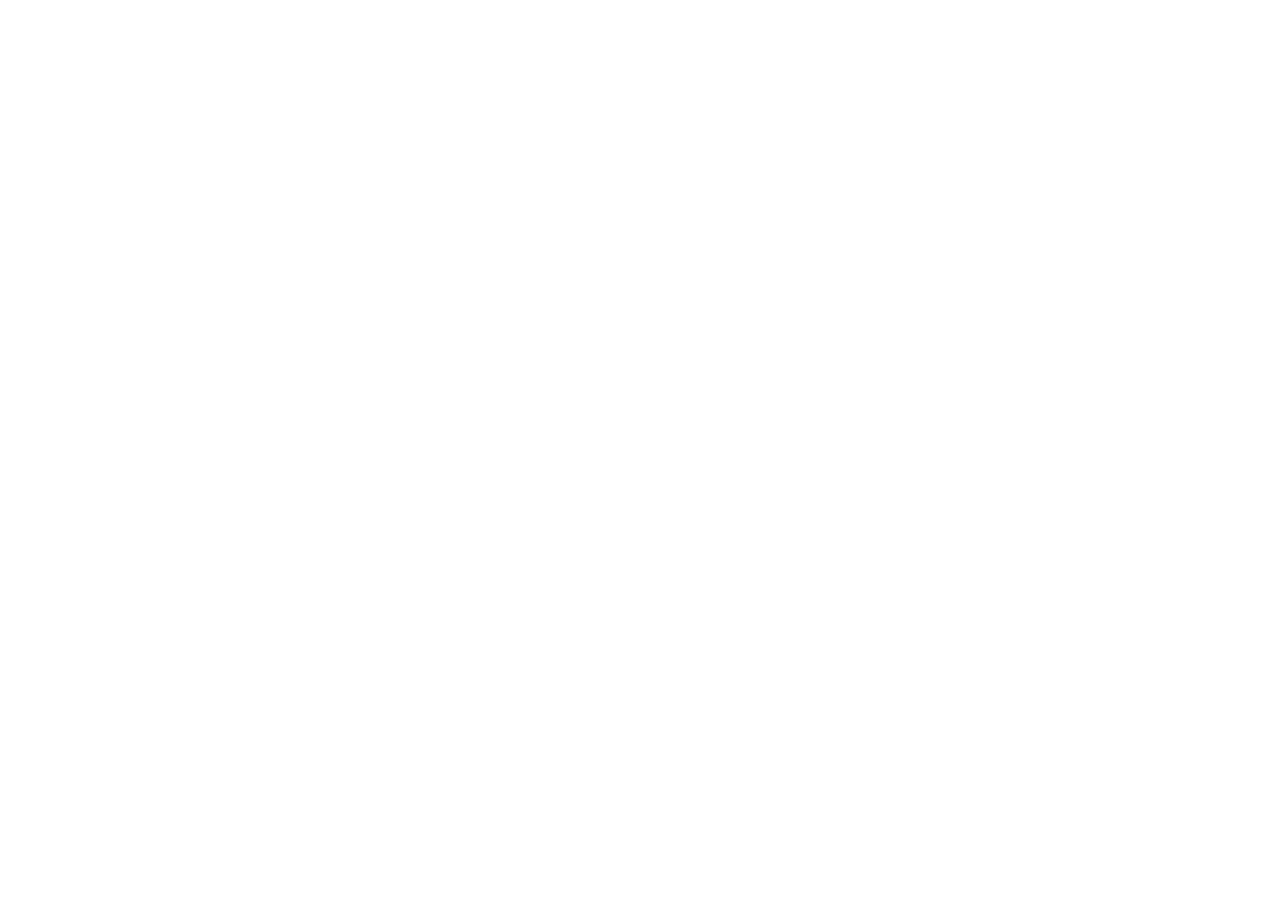
==== components/accordion.html @ 72fba7e2 "first commit" ====
<!DOCTYPE html>
<html lang="ru">
<head>
    <meta charset="UTF-8">
    <meta name="viewport" content="width=device-width, initial-scale=1.0">
    <title>Аккордеон | Пример в разработке</title>
</head>
<body>
    
</body>
</html>
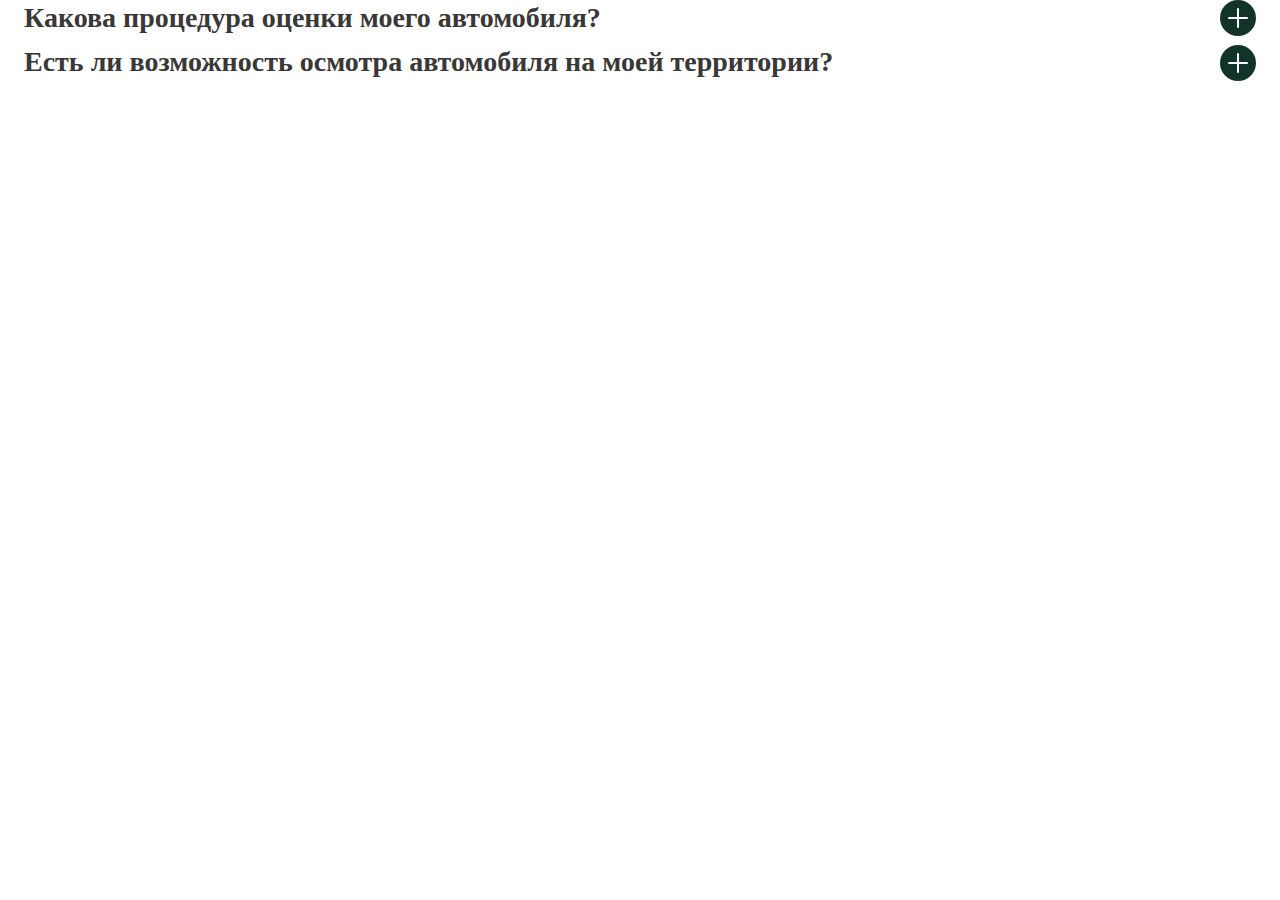
==== commit 27bc1c68: "upd template" ====
--- a/components/accordion.html
+++ b/components/accordion.html
@@ -1,11 +1,59 @@
 <!DOCTYPE html>
 <html lang="ru">
+
 <head>
     <meta charset="UTF-8">
     <meta name="viewport" content="width=device-width, initial-scale=1.0">
-    <title>Аккордеон | Пример в разработке</title>
+    <link rel="stylesheet" href="../css/main.css">
+    <title>Аккордеон | Пример</title>
 </head>
+
 <body>
-    
+    <div class="container">
+        <div class="accordion">
+            <ul class="accordion-list">
+                <li class="accordion-list__item">
+                    <div class="accordion__top">
+                        <p class="accordion__title">Какова процедура оценки моего автомобиля?</p>
+                        <button class="accordion-list__btn">
+                            <span></span>
+                            <span></span>
+                        </button>
+                    </div>
+                    <div class="accordion__bottom">
+                        <p class="accordion__text">Наша компания предлагает точную оценку стоимости вашего
+                            автомобиля по телефону. Просто свяжитесь с нами, и наши эксперты-оценщики
+                            предоставят вам актуальную информацию. В более чем 90% случаев цена, озвученная
+                            по телефону, совпадает с ценой, предложенной после осмотра автомобиля.</p>
+                    </div>
+                </li>
+                <li class="accordion-list__item">
+                    <div class="accordion__top">
+                        <p class="accordion__title">Есть ли возможность осмотра автомобиля на моей территории?
+                        </p>
+                        <button class="accordion-list__btn">
+                            <span></span>
+                            <span></span>
+                        </button>
+                    </div>
+                    <div class="accordion__bottom">
+                        <p class="accordion__text">Да, мы готовы приехать к вам для осмотра вашего автомобиля в удобное
+                            для вас время и место. Просто дайте нам знать, когда вам будет удобно, и наши специалисты
+                            приедут к вам.</p>
+                    </div>
+                </li>
+            </ul>
+        </div>
+    </div>
+
+    <script src="../assets/libs/jquery.min.js"></script>
+
+    <script>
+        $('.accordion__top').click((e) => {
+            $(e.target).closest('.accordion-list__item').find('.accordion__bottom').toggleClass('open')
+            $(e.target).find('.accordion-list__btn').toggleClass('open')
+        })
+    </script>
 </body>
+
 </html>--- a/css/main.css
+++ b/css/main.css
@@ -0,0 +1,761 @@
+/* Reset and base styles  */
+@import url("../assets/fonts/stylesheet.css");
+* {
+  padding: 0px;
+  margin: 0px;
+  border: none;
+}
+
+*,
+*::before,
+*::after {
+  -webkit-box-sizing: border-box;
+          box-sizing: border-box;
+}
+
+/* Links */
+a, a:link, a:visited {
+  text-decoration: none;
+}
+
+a:hover {
+  text-decoration: none;
+}
+
+/* Common */
+aside, nav, footer, header, section, main {
+  display: block;
+}
+
+h1, h2, h3, h4, h5, h6, p {
+  font-size: inherit;
+  font-weight: inherit;
+}
+
+ul, ul li {
+  list-style: none;
+}
+
+img {
+  vertical-align: top;
+}
+
+img, svg {
+  max-width: 100%;
+  height: auto;
+}
+
+address {
+  font-style: normal;
+}
+
+/* Form */
+input, textarea, button, select {
+  font-family: inherit;
+  font-size: inherit;
+  color: inherit;
+  background-color: transparent;
+}
+
+input::-ms-clear {
+  display: none;
+}
+
+button, input[type=submit] {
+  display: inline-block;
+  -webkit-box-shadow: none;
+          box-shadow: none;
+  background-color: transparent;
+  background: none;
+  cursor: pointer;
+}
+
+input:focus, input:active,
+button:focus, button:active {
+  outline: none;
+}
+
+button::-moz-focus-inner {
+  padding: 0;
+  border: 0;
+}
+
+label {
+  cursor: pointer;
+}
+
+legend {
+  display: block;
+}
+
+html,
+body {
+  font-family: "";
+  scroll-behavior: smooth;
+}
+
+h1 {
+  color: #548235;
+}
+
+h2 {
+  color: #548235;
+}
+
+h3 {
+  color: #3A3737;
+}
+
+.container {
+  max-width: 1440px;
+  width: 100%;
+  margin: 0 auto;
+}
+.container__inner {
+  margin-top: 40px;
+}
+@media (max-width: 768px) {
+  .container__inner {
+    margin-top: 24px;
+  }
+}
+@media (max-width: 1440px) {
+  .container {
+    padding: 0 24px;
+  }
+}
+@media (max-width: 768px) {
+  .container {
+    padding: 0 16px;
+  }
+}
+
+.section {
+  margin-top: 100px;
+}
+@media (max-width: 768px) {
+  .section {
+    margin-top: 90px;
+  }
+}
+
+.left-padding {
+  padding-left: calc((100vw - 100px) / 2);
+}
+@media (max-width: 1440px) {
+  .left-padding {
+    padding-left: 24px;
+  }
+}
+@media (max-width: 768px) {
+  .left-padding {
+    padding-left: 16px;
+  }
+}
+
+.no-scroll {
+  overflow: hidden;
+}
+
+.header {
+  position: relative;
+  background: #fff;
+}
+.header__wrapper {
+  position: relative;
+  display: -webkit-box;
+  display: -ms-flexbox;
+  display: flex;
+  -webkit-box-pack: justify;
+      -ms-flex-pack: justify;
+          justify-content: space-between;
+  -webkit-box-align: center;
+      -ms-flex-align: center;
+          align-items: center;
+  padding: 29px 0;
+  z-index: 2;
+}
+@media (max-width: 768px) {
+  .header__wrapper {
+    padding: 20px 0;
+  }
+}
+@media (max-width: 480px) {
+  .header__wrapper {
+    padding: 16px 0;
+  }
+}
+.header__contacts {
+  display: -webkit-box;
+  display: -ms-flexbox;
+  display: flex;
+  -webkit-box-orient: vertical;
+  -webkit-box-direction: normal;
+      -ms-flex-direction: column;
+          flex-direction: column;
+  -webkit-box-align: end;
+      -ms-flex-align: end;
+          align-items: end;
+}
+.modal {
+  opacity: 0;
+}
+.modal.active {
+  opacity: 1;
+}
+.modal.active::before {
+  pointer-events: all;
+}
+.modal.active .modal__body {
+  pointer-events: all;
+}
+.modal__body {
+  position: fixed;
+  top: 50%;
+  left: 50%;
+  translate: -50% -50%;
+  z-index: 8;
+  pointer-events: none;
+}
+.modal__body--form {
+  max-width: 1080px;
+  width: 100%;
+}
+@media (max-width: 1100px) {
+  .modal__body--form {
+    max-width: 98vw;
+  }
+}
+@media (max-width: 768px) {
+  .modal__body--form {
+    max-width: 100%;
+  }
+}
+.modal__wrapper {
+  position: relative;
+  background: #548235;
+  border-radius: 40px;
+}
+.modal__wrapper--form {
+  padding: 60px;
+}
+@media (max-width: 1024px) {
+  .modal__wrapper--form {
+    padding: 40px;
+  }
+}
+@media (max-width: 768px) {
+  .modal__wrapper--form {
+    padding: 95px 20px;
+    border-radius: 0;
+  }
+}
+@media (max-width: 480px) {
+  .modal__wrapper--form {
+    min-height: 100dvh;
+  }
+}
+.modal__header {
+  width: 66.6666666667%;
+}
+@media (max-width: 768px) {
+  .modal__header {
+    width: 100%;
+  }
+}
+@media (max-width: 1024px) {
+  .modal__title {
+    font-size: 36px;
+  }
+}
+.modal__text {
+  margin-top: 20px;
+  font-weight: 500;
+  font-size: 20px;
+  line-height: 150%;
+  color: #3A3737;
+}
+@media (max-width: 1024px) {
+  .modal__text {
+    margin-top: 10px;
+    font-size: 16px;
+  }
+}
+@media (max-width: 480px) {
+  .modal__text {
+    font-size: 14px;
+  }
+}
+.modal::before {
+  content: "";
+  position: fixed;
+  left: 0;
+  right: 0;
+  top: 0;
+  bottom: 0;
+  width: 100vw;
+  height: 100%;
+  background: rgba(0, 0, 0, 0.4);
+  -webkit-backdrop-filter: blur(3px);
+          backdrop-filter: blur(3px);
+  z-index: 7;
+  pointer-events: none;
+}
+
+.close-modal {
+  display: -webkit-box;
+  display: -ms-flexbox;
+  display: flex;
+  position: absolute;
+  top: 40px;
+  right: 40px;
+}
+@media (max-width: 768px) {
+  .close-modal {
+    width: 12px;
+  }
+}
+@media (max-width: 480px) {
+  .close-modal {
+    top: 24px;
+    right: 24px;
+  }
+}
+
+.menu {
+  display: -webkit-inline-box;
+  display: -ms-inline-flexbox;
+  display: inline-flex;
+}
+@media (max-width: 768px) {
+  .menu {
+    display: none;
+  }
+}
+.menu--open {
+  position: relative;
+}
+.menu--open::before, .menu--open::after {
+  content: "";
+  position: absolute;
+  background: #fff;
+  width: 16px;
+  height: 100dvh;
+  top: 0;
+}
+.menu--open::before {
+  left: -16px;
+}
+.menu--open::after {
+  right: -16px;
+}
+@media (max-width: 768px) {
+  .menu--open {
+    display: -webkit-box !important;
+    display: -ms-flexbox !important;
+    display: flex !important;
+    position: absolute;
+    top: 100%;
+    background: #fff;
+    width: 100%;
+    height: 100dvh;
+    padding: 80px 0;
+  }
+}
+@media (max-width: 768px) {
+  .menu--open .menu-nav {
+    -webkit-box-orient: vertical;
+    -webkit-box-direction: normal;
+        -ms-flex-direction: column;
+            flex-direction: column;
+    -webkit-box-align: center;
+        -ms-flex-align: center;
+            align-items: center;
+    gap: 28px;
+    width: 100%;
+  }
+}
+.menu--open .menu-nav__link {
+  font-size: 18px;
+}
+
+.btn-menu {
+  display: none;
+  -webkit-box-orient: vertical;
+  -webkit-box-direction: normal;
+      -ms-flex-direction: column;
+          flex-direction: column;
+  -webkit-box-pack: center;
+      -ms-flex-pack: center;
+          justify-content: center;
+  position: relative;
+  width: 14px;
+  height: 10px;
+}
+@media (max-width: 768px) {
+  .btn-menu {
+    display: -webkit-box;
+    display: -ms-flexbox;
+    display: flex;
+  }
+}
+.btn-menu span {
+  position: absolute;
+  background: #548235;
+  border-radius: 100px;
+  width: 100%;
+  height: 2px;
+  -webkit-transition: all 0.3s;
+  transition: all 0.3s;
+}
+.btn-menu span:first-child {
+  top: 0;
+  left: 0;
+  -webkit-transform-origin: center;
+          transform-origin: center;
+}
+.btn-menu span:nth-of-type(2) {
+  top: 50%;
+  -webkit-transform: translateY(-50%);
+          transform: translateY(-50%);
+  left: 0;
+}
+.btn-menu span:last-child {
+  bottom: 0;
+  left: 0;
+  -webkit-transform-origin: center;
+          transform-origin: center;
+}
+.btn-menu--open {
+  height: 16px;
+  overflow: hidden;
+}
+.btn-menu--open span:first-child {
+  display: block;
+  rotate: 45deg;
+  top: auto;
+}
+.btn-menu--open span:nth-of-type(2) {
+  -webkit-transform: translateX(100%);
+          transform: translateX(100%);
+}
+.btn-menu--open span:last-child {
+  display: block;
+  rotate: -45deg;
+  bottom: auto;
+}
+
+.menu-nav {
+  display: -webkit-box;
+  display: -ms-flexbox;
+  display: flex;
+  -webkit-box-align: center;
+      -ms-flex-align: center;
+          align-items: center;
+  gap: 40px;
+}
+@media (max-width: 1280px) {
+  .menu-nav {
+    gap: 16px;
+  }
+}
+@media (max-width: 1024px) {
+  .menu-nav {
+    gap: 6px;
+  }
+}
+.menu-nav__item {
+  display: -webkit-box;
+  display: -ms-flexbox;
+  display: flex;
+}
+.menu-nav__link {
+  display: block;
+  font-weight: 500;
+  font-size: 18px;
+  color: #3A3737;
+}
+@media (max-width: 1024px) {
+  .menu-nav__link {
+    font-size: 16px;
+  }
+}
+.menu-nav__link--active {
+  color: #548235;
+}
+
+.custom-checkbox {
+  display: block;
+  margin: 0;
+  cursor: pointer;
+  -webkit-user-select: none;
+     -moz-user-select: none;
+      -ms-user-select: none;
+          user-select: none;
+  position: relative;
+}
+.custom-checkbox input[type=checkbox] {
+  position: absolute;
+  z-index: -1;
+  opacity: 0;
+  display: block;
+  width: 0;
+  height: 0;
+}
+.custom-checkbox input[type=checkbox]:disabled + span {
+  color: #666;
+  cursor: default;
+}
+.custom-checkbox input[type=checkbox]:disabled + span::before {
+  -webkit-filter: grayscale(100%);
+          filter: grayscale(100%);
+  opacity: 0.6;
+}
+.custom-checkbox input[type=checkbox]:checked + span:before {
+  background-image: url(../assets/img/icons/checkbox.svg);
+  background-repeat: no-repeat;
+  background-position: 50%;
+}
+.custom-checkbox span {
+  display: inline-block;
+  position: relative;
+  padding: 0 0 0 35px;
+  line-height: 24px;
+  font-weight: 500;
+  font-size: 16px;
+  line-height: 150%;
+  color: #3A3737;
+}
+@media (max-width: 1024px) {
+  .custom-checkbox span {
+    font-size: 14px;
+  }
+}
+@media (max-width: 480px) {
+  .custom-checkbox span {
+    font-size: 12px;
+  }
+}
+.custom-checkbox span:hover::before {
+  -webkit-filter: brightness(110%);
+          filter: brightness(110%);
+}
+.custom-checkbox span:active::before {
+  -webkit-filter: brightness(80%);
+          filter: brightness(80%);
+}
+.custom-checkbox span::before {
+  content: "";
+  display: inline-block;
+  width: 22px;
+  height: 22px;
+  position: absolute;
+  left: 0;
+  top: 0;
+  border: 1px solid #3A3737;
+  border-radius: 6px;
+}
+
+.custom-radio input[type=radio] {
+  display: none;
+}
+.custom-radio input[type=radio]:checked + label:before {
+  background: url(../assets/img/icons/radio-2.png) 0 0 no-repeat;
+}
+.custom-radio input[type=radio]:disabled + label:before {
+  -webkit-filter: grayscale(100%);
+          filter: grayscale(100%);
+}
+.custom-radio label {
+  display: inline-block;
+  cursor: pointer;
+  position: relative;
+  padding-left: 25px;
+  margin-right: 0;
+  line-height: 20px;
+  -webkit-user-select: none;
+     -moz-user-select: none;
+      -ms-user-select: none;
+          user-select: none;
+}
+.custom-radio label::before {
+  content: "";
+  display: inline-block;
+  width: 20px;
+  height: 20px;
+  position: absolute;
+  left: 0;
+  bottom: 1px;
+  background: url(../assets/img/icons/radio-1.png) 0 0 no-repeat;
+}
+.custom-radio label:hover::before {
+  -webkit-filter: brightness(120%);
+          filter: brightness(120%);
+}
+
+.toggle {
+  display: inline-block;
+}
+.toggle input[type=radio] {
+  display: none;
+}
+.toggle input[type=radio]:checked + label {
+  border-color: #548235;
+}
+.toggle input[type=radio]:disabled + label {
+  cursor: not-allowed;
+}
+.toggle label {
+  position: relative;
+  font-weight: 400;
+  font-size: 16px;
+  line-height: 130%;
+  color: #3A3737;
+  border: 1px solid rgb(232, 232, 232);
+  border-radius: 12px;
+  cursor: pointer;
+  -webkit-user-select: none;
+     -moz-user-select: none;
+      -ms-user-select: none;
+          user-select: none;
+  -webkit-transition: border-color 0.3s;
+  transition: border-color 0.3s;
+}
+.toggle label:hover {
+  border-color: #548235;
+}
+.toggle--1 label {
+  display: -webkit-box;
+  display: -ms-flexbox;
+  display: flex;
+  padding: 11px;
+}
+@media (max-width: 480px) {
+  .toggle--1 label {
+    font-size: 12px;
+    padding: 8px 10px;
+  }
+}
+
+.accordion__top {
+  display: -webkit-box;
+  display: -ms-flexbox;
+  display: flex;
+  -webkit-box-pack: justify;
+      -ms-flex-pack: justify;
+          justify-content: space-between;
+  -webkit-box-align: center;
+      -ms-flex-align: center;
+          align-items: center;
+  cursor: pointer;
+}
+.accordion__bottom {
+  display: grid;
+  grid-template-rows: 0fr;
+  overflow: hidden;
+  -webkit-transition: all 0.3s;
+  transition: all 0.3s;
+}
+.accordion__bottom.open {
+  margin-top: 20px;
+  grid-template-rows: 1fr;
+}
+@media (max-width: 768px) {
+  .accordion__bottom.open {
+    margin-top: 12px;
+  }
+}
+.accordion__title {
+  font-weight: 600;
+  font-size: 28px;
+  line-height: 130%;
+  color: #3A3737;
+  pointer-events: none;
+}
+@media (max-width: 768px) {
+  .accordion__title {
+    font-size: 19px;
+  }
+}
+.accordion__text {
+  font-weight: 400;
+  font-size: 20px;
+  line-height: 130%;
+  min-height: 0;
+}
+@media (max-width: 768px) {
+  .accordion__text {
+    font-size: 12px;
+  }
+}
+
+.accordion-list {
+  display: -webkit-box;
+  display: -ms-flexbox;
+  display: flex;
+  -webkit-box-orient: vertical;
+  -webkit-box-direction: normal;
+      -ms-flex-direction: column;
+          flex-direction: column;
+  gap: 8px;
+}
+.accordion-list__btn {
+  display: -webkit-box;
+  display: -ms-flexbox;
+  display: flex;
+  -ms-flex-negative: 0;
+      flex-shrink: 0;
+  pointer-events: none;
+  position: relative;
+  width: 36px;
+  height: 36px;
+  border-radius: 50%;
+  background-color: #11332A;
+}
+@media (max-width: 768px) {
+  .accordion-list__btn {
+    width: 24px;
+    height: 24px;
+  }
+}
+.accordion-list__btn.open {
+  background-color: #548235;
+}
+.accordion-list__btn.open span:nth-of-type(2) {
+  opacity: 0;
+}
+.accordion-list__btn span {
+  position: absolute;
+  display: -webkit-box;
+  display: -ms-flexbox;
+  display: flex;
+  -webkit-box-align: center;
+      -ms-flex-align: center;
+          align-items: center;
+  background-color: #fff;
+  border-radius: 50px;
+}
+.accordion-list__btn span:nth-of-type(1) {
+  width: 20px;
+  height: 2px;
+  top: 50%;
+  left: 50%;
+  translate: -50% -50%;
+}
+@media (max-width: 768px) {
+  .accordion-list__btn span:nth-of-type(1) {
+    width: 14px;
+  }
+}
+.accordion-list__btn span:nth-of-type(2) {
+  width: 2px;
+  height: 20px;
+  top: 50%;
+  left: 50%;
+  translate: -50% -50%;
+}
+@media (max-width: 768px) {
+  .accordion-list__btn span:nth-of-type(2) {
+    height: 14px;
+  }
+}